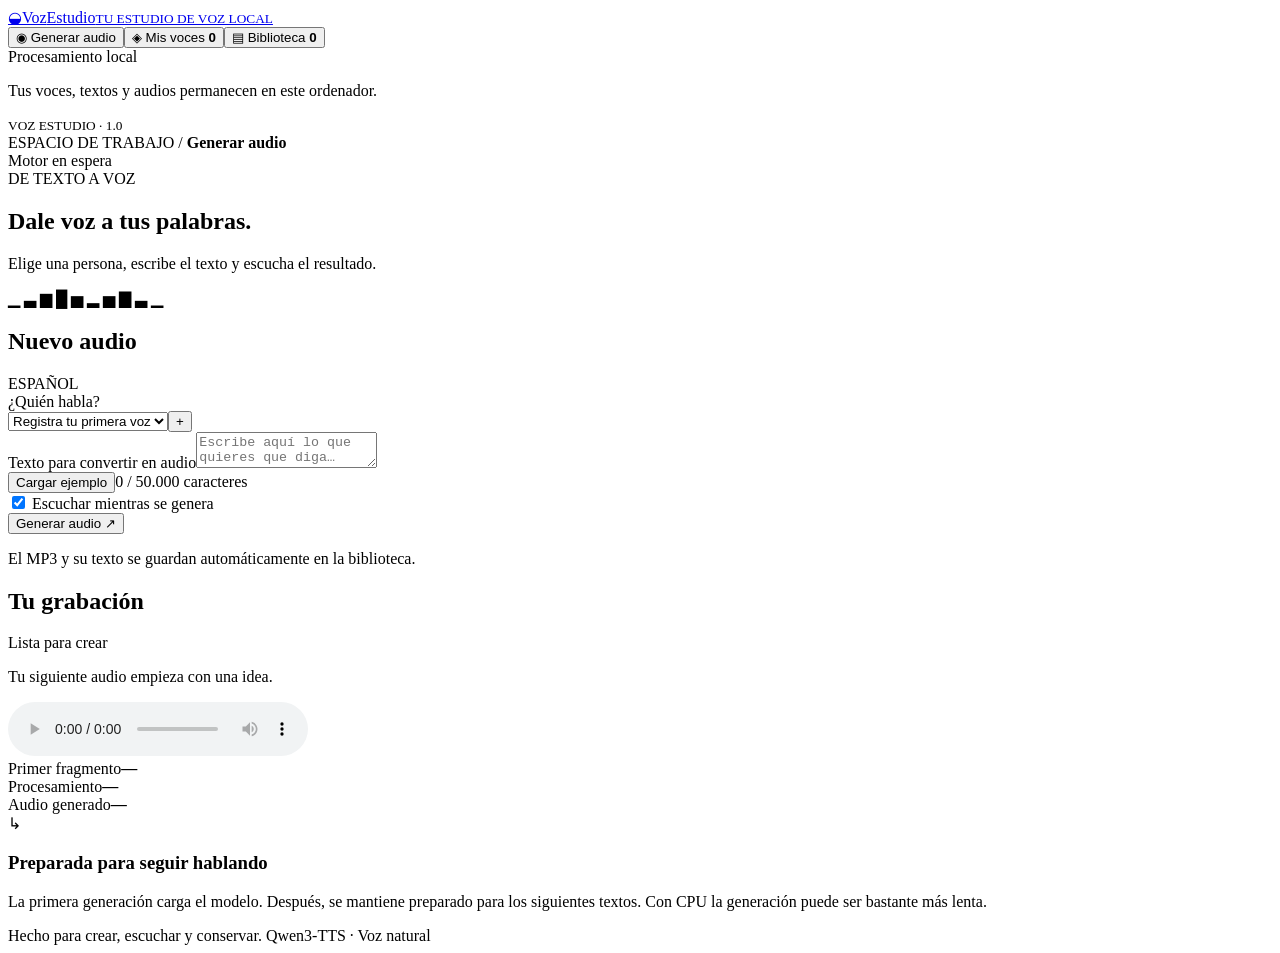
==== voz_estudio/static/index.html @ dd6227c5 "Build Voz Estudio: voice registration, local synthesis, MP3 and JSON library, installers and tests" ====
<!doctype html>
<html lang="es"><head><meta charset="utf-8"><meta name="viewport" content="width=device-width,initial-scale=1"><meta name="theme-color" content="#102d2c"><title>Voz Estudio</title><link rel="stylesheet" href="/static/style.css"></head>
<body>
<aside><a class="brand" href="#generar"><span class="brand-icon">◒</span><span>Voz<span class="light">Estudio</span><small>TU ESTUDIO DE VOZ LOCAL</small></span></a>
<nav aria-label="Principal"><button class="nav active" data-page="generar"><span>◉</span> Generar audio</button><button class="nav" data-page="voces"><span>◈</span> Mis voces <b id="voice-count">0</b></button><button class="nav" data-page="biblioteca"><span>▤</span> Biblioteca <b id="record-count">0</b></button></nav>
<div class="aside-bottom"><div><i class="dot"></i> Procesamiento local</div><p>Tus voces, textos y audios permanecen en este ordenador.</p><small>VOZ ESTUDIO · 1.0</small></div></aside>
<main>
<header><div class="breadcrumb">ESPACIO DE TRABAJO <span>/</span> <b id="page-label">Generar audio</b></div><div id="engine" class="badge">Motor en espera</div></header>
<div id="notice" class="notice" role="status" hidden></div>
<section id="generar" class="page">
<div class="heading"><div><div class="eyebrow">DE TEXTO A VOZ</div><h1>Dale voz a tus palabras.</h1><p>Elige una persona, escribe el texto y escucha el resultado.</p></div><span class="decorative" aria-hidden="true">▁ ▃ ▆ █ ▅ ▂ ▅ ▇ ▃ ▁</span></div>
<div class="workspace"><form id="generate-form" class="card editor"><div class="section-title"><h2>Nuevo audio</h2><span class="subtle">ESPAÑOL</span></div><label for="voice">¿Quién habla?</label><div class="voice-select"><select id="voice" required><option value="">Registra tu primera voz</option></select><button type="button" class="icon-button" id="add-voice" title="Registrar una voz" aria-label="Registrar una voz">+</button></div>
<label for="text">Texto para convertir en audio</label><textarea id="text" placeholder="Escribe aquí lo que quieres que diga…" maxlength="50000" required></textarea><div class="text-tools"><button type="button" class="text-button" id="example">Cargar ejemplo</button><span id="characters">0 / 50.000 caracteres</span></div><label class="checkbox"><input type="checkbox" id="autoplay" checked> Escuchar mientras se genera</label><div class="actions"><button class="primary" id="generate-button">Generar audio <span>↗</span></button><button type="button" class="secondary" id="cancel" hidden>Cancelar</button></div><p class="footnote">El MP3 y su texto se guardan automáticamente en la biblioteca.</p></form>
<div class="result-column"><section class="card result"><div class="section-title"><h2>Tu grabación</h2><span id="job-state" class="pill">Lista para crear</span></div><div class="wave" aria-hidden="true"><i></i><i></i><i></i><i></i><i></i><i></i><i></i><i></i><i></i><i></i><i></i><i></i><i></i><i></i><i></i><i></i><i></i></div><p id="progress" role="status" aria-live="polite">Tu siguiente audio empieza con una idea.</p><audio id="player" controls preload="metadata"></audio><div class="metrics"><div><span>Primer fragmento</span><b id="first">—</b></div><div><span>Procesamiento</span><b id="elapsed">—</b></div><div><span>Audio generado</span><b id="duration">—</b></div></div><div id="downloads" class="actions" hidden><a id="download-audio" class="primary small">Descargar MP3</a><a id="download-json" class="secondary small">Texto y JSON</a></div></section><section class="tip"><span>↳</span><div><h3>Preparada para seguir hablando</h3><p>La primera generación carga el modelo. Después, se mantiene preparado para los siguientes textos. Con CPU la generación puede ser bastante más lenta.</p></div></section></div></div>
</section>
<section id="voces" class="page" hidden><div class="heading"><div><div class="eyebrow">TU ELENCO</div><h1>Una voz, muchas historias.</h1><p>Registra personas a partir de una muestra de audio.</p></div></div><div class="workspace"><form id="voice-form" class="card"><div class="section-title"><h2>Registrar una voz</h2><span class="pill">NUEVA</span></div><label for="name">Nombre de la persona</label><input id="name" maxlength="80" placeholder="Por ejemplo, César" required><label for="audio-file">Muestra de voz</label><label class="upload" for="audio-file"><span class="upload-icon">↑</span><strong id="file-label">Selecciona un archivo de audio</strong><span>WAV, MP3, M4A, FLAC u otro formato de audio</span><input id="audio-file" type="file" accept="audio/*,.wav,.mp3,.m4a,.flac,.ogg" required></label><p class="footnote">Recomendado: 10–30 segundos, sin música ni otras voces. Entre 3 segundos y 2 minutos; máximo 50 MB. Prepararemos la referencia y su transcripción.</p><button class="primary" id="register">Registrar voz <span>+</span></button><p id="upload-status" role="status"></p></form><section><div class="section-title list-title"><h2>Voces registradas</h2><span id="ready-count" class="subtle"></span></div><div id="voices-list" class="voices-list"></div></section></div></section>
<section id="biblioteca" class="page" hidden><div class="heading"><div><div class="eyebrow">EL ARCHIVO DE TU ESTUDIO</div><h1>Todo lo que has creado.</h1><p>Escucha tus grabaciones y recupera sus textos y datos.</p></div><a class="secondary" href="/api/export">Exportar historial JSON ↓</a></div><div class="filters"><input id="search" type="search" placeholder="Buscar por persona o texto…" aria-label="Buscar grabaciones"><select id="filter-voice" aria-label="Filtrar por persona"><option value="">Todas las personas</option></select><button id="refresh" class="secondary">Actualizar</button></div><div id="history" class="history-list"></div><button id="more" class="secondary more" hidden>Cargar más</button></section>
<footer>Hecho para crear, escuchar y conservar. <span>Qwen3-TTS · Voz natural</span></footer>
</main><script src="/static/app.js" defer></script></body></html>
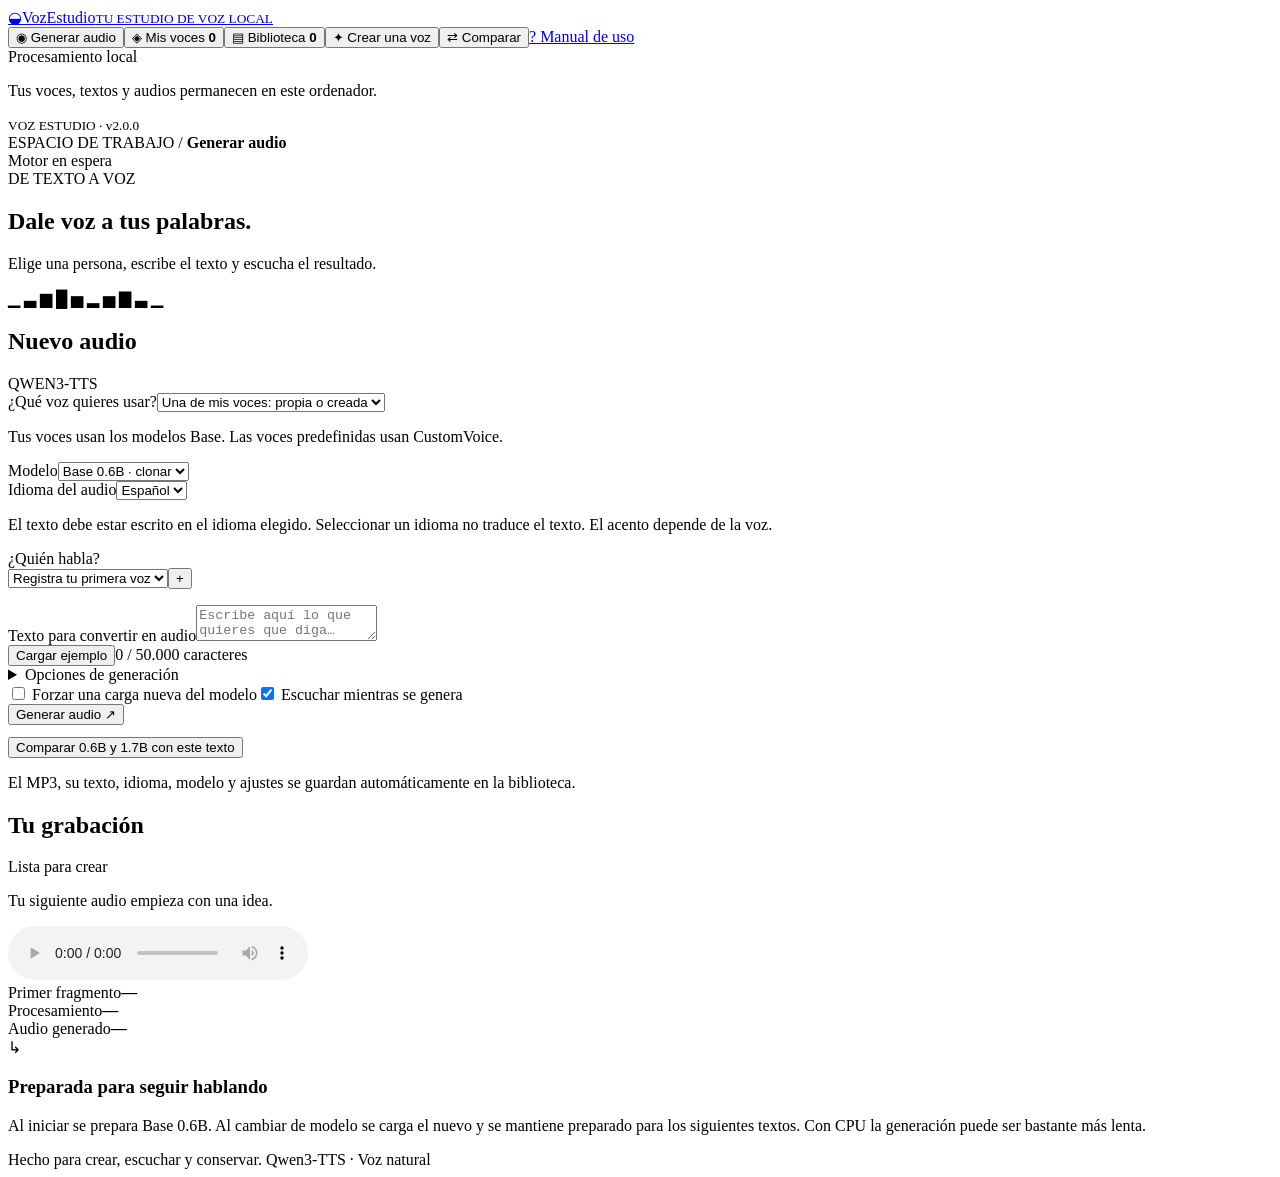
==== commit 14ff67a0: "Release 2.0.0: all Qwen models, voice design, comparisons and manual; fix blocked forms" ====
--- a/voz_estudio/static/index.html
+++ b/voz_estudio/static/index.html
@@ -2,18 +2,61 @@
 <html lang="es"><head><meta charset="utf-8"><meta name="viewport" content="width=device-width,initial-scale=1"><meta name="theme-color" content="#102d2c"><title>Voz Estudio</title><link rel="stylesheet" href="/static/style.css"></head>
 <body>
 <aside><a class="brand" href="#generar"><span class="brand-icon">◒</span><span>Voz<span class="light">Estudio</span><small>TU ESTUDIO DE VOZ LOCAL</small></span></a>
-<nav aria-label="Principal"><button class="nav active" data-page="generar"><span>◉</span> Generar audio</button><button class="nav" data-page="voces"><span>◈</span> Mis voces <b id="voice-count">0</b></button><button class="nav" data-page="biblioteca"><span>▤</span> Biblioteca <b id="record-count">0</b></button></nav>
-<div class="aside-bottom"><div><i class="dot"></i> Procesamiento local</div><p>Tus voces, textos y audios permanecen en este ordenador.</p><small>VOZ ESTUDIO · 1.0</small></div></aside>
+<nav aria-label="Principal"><button class="nav active" data-page="generar"><span>◉</span> Generar audio</button><button class="nav" data-page="voces"><span>◈</span> Mis voces <b id="voice-count">0</b></button><button class="nav" data-page="biblioteca"><span>▤</span> Biblioteca <b id="record-count">0</b></button><button class="nav" data-page="crear"><span>✦</span> Crear una voz</button><button class="nav" data-page="comparar"><span>⇄</span> Comparar</button><a class="nav" href="/static/manual.html" target="_blank" rel="noopener"><span>?</span> Manual de uso</a></nav>
+<div class="aside-bottom"><div><i class="dot"></i> Procesamiento local</div><p>Tus voces, textos y audios permanecen en este ordenador.</p><small>VOZ ESTUDIO · v2.0.0</small></div></aside>
 <main>
 <header><div class="breadcrumb">ESPACIO DE TRABAJO <span>/</span> <b id="page-label">Generar audio</b></div><div id="engine" class="badge">Motor en espera</div></header>
 <div id="notice" class="notice" role="status" hidden></div>
 <section id="generar" class="page">
 <div class="heading"><div><div class="eyebrow">DE TEXTO A VOZ</div><h1>Dale voz a tus palabras.</h1><p>Elige una persona, escribe el texto y escucha el resultado.</p></div><span class="decorative" aria-hidden="true">▁ ▃ ▆ █ ▅ ▂ ▅ ▇ ▃ ▁</span></div>
-<div class="workspace"><form id="generate-form" class="card editor"><div class="section-title"><h2>Nuevo audio</h2><span class="subtle">ESPAÑOL</span></div><label for="voice">¿Quién habla?</label><div class="voice-select"><select id="voice" required><option value="">Registra tu primera voz</option></select><button type="button" class="icon-button" id="add-voice" title="Registrar una voz" aria-label="Registrar una voz">+</button></div>
-<label for="text">Texto para convertir en audio</label><textarea id="text" placeholder="Escribe aquí lo que quieres que diga…" maxlength="50000" required></textarea><div class="text-tools"><button type="button" class="text-button" id="example">Cargar ejemplo</button><span id="characters">0 / 50.000 caracteres</span></div><label class="checkbox"><input type="checkbox" id="autoplay" checked> Escuchar mientras se genera</label><div class="actions"><button class="primary" id="generate-button">Generar audio <span>↗</span></button><button type="button" class="secondary" id="cancel" hidden>Cancelar</button></div><p class="footnote">El MP3 y su texto se guardan automáticamente en la biblioteca.</p></form>
-<div class="result-column"><section class="card result"><div class="section-title"><h2>Tu grabación</h2><span id="job-state" class="pill">Lista para crear</span></div><div class="wave" aria-hidden="true"><i></i><i></i><i></i><i></i><i></i><i></i><i></i><i></i><i></i><i></i><i></i><i></i><i></i><i></i><i></i><i></i><i></i></div><p id="progress" role="status" aria-live="polite">Tu siguiente audio empieza con una idea.</p><audio id="player" controls preload="metadata"></audio><div class="metrics"><div><span>Primer fragmento</span><b id="first">—</b></div><div><span>Procesamiento</span><b id="elapsed">—</b></div><div><span>Audio generado</span><b id="duration">—</b></div></div><div id="downloads" class="actions" hidden><a id="download-audio" class="primary small">Descargar MP3</a><a id="download-json" class="secondary small">Texto y JSON</a></div></section><section class="tip"><span>↳</span><div><h3>Preparada para seguir hablando</h3><p>La primera generación carga el modelo. Después, se mantiene preparado para los siguientes textos. Con CPU la generación puede ser bastante más lenta.</p></div></section></div></div>
+<div class="workspace"><form id="generate-form" class="card editor"><div class="section-title"><h2>Nuevo audio</h2><span class="subtle">QWEN3-TTS</span></div><label for="gen-source">¿Qué voz quieres usar?</label><select id="gen-source"><option value="clone">Una de mis voces: propia o creada</option><option value="included">Una voz predefinida de Qwen</option></select><p class="footnote">Tus voces usan los modelos Base. Las voces predefinidas usan CustomVoice.</p>
+<div class="settings-grid"><div><label for="gen-model">Modelo</label><select id="gen-model"><option value="base06">Base 0.6B · clonar</option></select></div><div><label for="gen-language">Idioma del audio</label><select id="gen-language"><option value="Spanish">Español</option></select></div></div>
+<p class="footnote">El texto debe estar escrito en el idioma elegido. Seleccionar un idioma no traduce el texto. El acento depende de la voz.</p>
+<div id="clone-choice"><label for="voice">¿Quién habla?</label><div class="voice-select"><select id="voice" required><option value="">Registra tu primera voz</option></select><button type="button" class="icon-button" id="add-voice" title="Registrar una voz" aria-label="Registrar una voz">+</button></div>
+</div><div id="custom-choice" hidden><label for="gen-speaker">Voz incluida</label><select id="gen-speaker"><option value="Ryan">Ryan</option></select></div>
+<div id="gen-style-box" hidden><label for="gen-style">Estilo e interpretación</label><textarea id="gen-style" maxlength="1500" placeholder="Por ejemplo, tono alegre y cercano, castellano de España, ritmo pausado." disabled></textarea></div><p class="footnote" id="gen-style-help"></p>
+<label for="text">Texto para convertir en audio</label><textarea id="text" placeholder="Escribe aquí lo que quieres que diga…" maxlength="50000" required></textarea><div class="text-tools"><button type="button" class="text-button" id="example">Cargar ejemplo</button><span id="characters">0 / 50.000 caracteres</span></div><details class="sampling"><summary>Opciones de generación</summary><div class="settings-grid">
+<div><label for="gen-seed">Semilla</label><input id="gen-seed" type="number" min="0" max="4294967295" value="42" required></div>
+<div><label for="gen-temperature">Temperatura</label><input id="gen-temperature" type="number" min="0.1" max="2" step="0.05" value="0.9" required></div>
+<div><label for="gen-top-p">Top P</label><input id="gen-top-p" type="number" min="0.01" max="1" step="0.01" value="1" required></div>
+<div><label for="gen-top-k">Top K</label><input id="gen-top-k" type="number" min="0" max="100" value="50" required></div>
+<div><label for="gen-penalty">Penalización de repetición</label><input id="gen-penalty" type="number" min="0.5" max="2" step="0.05" value="1.05" required></div>
+<div><label for="gen-max-tokens">Máximo de tokens de audio por pasaje</label><input id="gen-max-tokens" type="number" min="128" max="2048" value="1200" required></div>
+</div><label class="checkbox"><input id="gen-sampling" type="checkbox" checked> Usar muestreo</label><p class="footnote">La semilla ayuda a repetir una prueba; distintos modelos producen resultados diferentes. La temperatura y Top P/Top K actúan cuando el muestreo está activo.</p></details><label class="checkbox"><input id="gen-cold" type="checkbox"> Forzar una carga nueva del modelo</label><label class="checkbox"><input type="checkbox" id="autoplay" checked> Escuchar mientras se genera</label><div class="actions"><button class="primary" id="generate-button">Generar audio <span>↗</span></button><button type="button" class="secondary" id="cancel" hidden>Cancelar</button></div><button type="button" id="compare-current" class="secondary" style="margin-top:12px">Comparar 0.6B y 1.7B con este texto</button><p class="footnote">El MP3, su texto, idioma, modelo y ajustes se guardan automáticamente en la biblioteca.</p></form>
+<div class="result-column"><section class="card result"><div class="section-title"><h2>Tu grabación</h2><span id="job-state" class="pill">Lista para crear</span></div><div class="wave" aria-hidden="true"><i></i><i></i><i></i><i></i><i></i><i></i><i></i><i></i><i></i><i></i><i></i><i></i><i></i><i></i><i></i><i></i><i></i></div><p id="progress" role="status" aria-live="polite">Tu siguiente audio empieza con una idea.</p><audio id="player" controls preload="metadata"></audio><div class="metrics"><div><span>Primer fragmento</span><b id="first">—</b></div><div><span>Procesamiento</span><b id="elapsed">—</b></div><div><span>Audio generado</span><b id="duration">—</b></div></div><div id="downloads" class="actions" hidden><a id="download-audio" class="primary small">Descargar MP3</a><a id="download-json" class="secondary small">Texto y JSON</a></div></section><section class="tip"><span>↳</span><div><h3>Preparada para seguir hablando</h3><p>Al iniciar se prepara Base 0.6B. Al cambiar de modelo se carga el nuevo y se mantiene preparado para los siguientes textos. Con CPU la generación puede ser bastante más lenta.</p></div></section></div></div>
 </section>
-<section id="voces" class="page" hidden><div class="heading"><div><div class="eyebrow">TU ELENCO</div><h1>Una voz, muchas historias.</h1><p>Registra personas a partir de una muestra de audio.</p></div></div><div class="workspace"><form id="voice-form" class="card"><div class="section-title"><h2>Registrar una voz</h2><span class="pill">NUEVA</span></div><label for="name">Nombre de la persona</label><input id="name" maxlength="80" placeholder="Por ejemplo, César" required><label for="audio-file">Muestra de voz</label><label class="upload" for="audio-file"><span class="upload-icon">↑</span><strong id="file-label">Selecciona un archivo de audio</strong><span>WAV, MP3, M4A, FLAC u otro formato de audio</span><input id="audio-file" type="file" accept="audio/*,.wav,.mp3,.m4a,.flac,.ogg" required></label><p class="footnote">Recomendado: 10–30 segundos, sin música ni otras voces. Entre 3 segundos y 2 minutos; máximo 50 MB. Prepararemos la referencia y su transcripción.</p><button class="primary" id="register">Registrar voz <span>+</span></button><p id="upload-status" role="status"></p></form><section><div class="section-title list-title"><h2>Voces registradas</h2><span id="ready-count" class="subtle"></span></div><div id="voices-list" class="voices-list"></div></section></div></section>
+<section id="voces" class="page" hidden><div class="heading"><div><div class="eyebrow">TU ELENCO</div><h1>Una voz, muchas historias.</h1><p>Registra personas a partir de una muestra de audio.</p></div></div><div class="workspace"><form id="voice-form" class="card"><div class="section-title"><h2>Registrar una voz</h2><span class="pill">NUEVA</span></div><label for="name">Nombre de la persona</label><input id="name" maxlength="80" placeholder="Por ejemplo, César" required><label for="reference-language">Idioma de la muestra</label><select id="reference-language"><option value="Auto">Automático</option></select><label for="audio-file">Muestra de voz</label><label class="upload" for="audio-file"><span class="upload-icon">↑</span><strong id="file-label">Selecciona un archivo de audio</strong><span>WAV, MP3, M4A, FLAC u otro formato de audio</span><input id="audio-file" type="file" accept="audio/*,.wav,.mp3,.m4a,.flac,.ogg" required></label><p class="footnote">Recomendado: 10–30 segundos, sin música ni otras voces. Entre 3 segundos y 2 minutos; máximo 50 MB. Prepararemos la referencia y su transcripción.</p><button class="primary" id="register">Registrar voz <span>+</span></button><p id="upload-status" role="status"></p></form><section><div class="section-title list-title"><h2>Voces registradas</h2><span id="ready-count" class="subtle"></span></div><div id="voices-list" class="voices-list"></div></section></div></section>
 <section id="biblioteca" class="page" hidden><div class="heading"><div><div class="eyebrow">EL ARCHIVO DE TU ESTUDIO</div><h1>Todo lo que has creado.</h1><p>Escucha tus grabaciones y recupera sus textos y datos.</p></div><a class="secondary" href="/api/export">Exportar historial JSON ↓</a></div><div class="filters"><input id="search" type="search" placeholder="Buscar por persona o texto…" aria-label="Buscar grabaciones"><select id="filter-voice" aria-label="Filtrar por persona"><option value="">Todas las personas</option></select><button id="refresh" class="secondary">Actualizar</button></div><div id="history" class="history-list"></div><button id="more" class="secondary more" hidden>Cargar más</button></section>
+<section id="crear" class="page" hidden>
+<div class="heading"><div><div class="eyebrow">DISEÑA TU ELENCO</div><h1>Imagina una voz.</h1><p>Descríbela, escucha una muestra y guárdala para usarla con otros textos.</p></div></div>
+<div id="design-install" class="notice" hidden>Para instalar los modelos opcionales que falten, ejecuta Instalar-Modelos-Qwen.cmd y vuelve a esta pantalla.</div>
+<div class="workspace"><form id="design-form" class="card">
+<div class="section-title"><h2>Crear una voz</h2><span class="pill" id="design-model-badge">VoiceDesign 1.7B</span></div>
+<label for="design-source">¿Cómo quieres crearla?</label><select id="design-source"><option value="description">Inventar una voz desde una descripción</option><option value="included">Partir de una voz predefinida de Qwen</option></select><p class="footnote">Para inventar una voz no necesitas elegir Ryan, Vivian ni ninguna voz incluida. Se utiliza VoiceDesign.</p>
+<label for="design-model">Modelo para crear la muestra</label><select id="design-model"><option value="design17">VoiceDesign 1.7B</option></select><p class="footnote" id="design-model-help"></p>
+<label for="design-language">Idioma de la muestra</label><select id="design-language"><option value="Spanish">Español</option></select><p class="footnote">Escribe la muestra en este idioma. Español no implica automáticamente acento de España.</p>
+<div id="design-custom-choice" hidden><label for="design-speaker">Voz incluida</label><select id="design-speaker"><option value="Ryan">Ryan</option></select></div>
+<label for="design-name">Nombre de la voz</label><input id="design-name" maxlength="80" placeholder="Por ejemplo, Narradora de Madrid" required>
+<label for="design-description">¿Cómo debe sonar?</label><textarea id="design-description" minlength="10" maxlength="1500" required placeholder="Voz femenina adulta, cálida y serena, con acento castellano de España, dicción clara y ritmo natural."></textarea>
+<p class="footnote">Describe el timbre, la edad aproximada, el acento y la forma de hablar. La descripción orienta el resultado; puedes crear varias muestras.</p>
+<label for="design-text">Texto de la muestra (30–390 caracteres)</label><textarea id="design-text" minlength="30" maxlength="390" required>Hola. Me alegra acompañarte en esta historia. Cada palabra tiene su propio ritmo y cada pausa nos ayuda a escuchar mejor. Vamos a descubrir juntos lo que viene después.</textarea>
+<p class="footnote">Usa un texto de unos 10–20 segundos. Al crear la muestra se cambia de modelo; después se vuelve a preparar el motor de clonación.</p>
+<details class="sampling"><summary>Opciones de generación</summary><div class="settings-grid">
+<div><label for="design-seed">Semilla</label><input id="design-seed" type="number" min="0" max="4294967295" value="42" required></div>
+<div><label for="design-temperature">Temperatura</label><input id="design-temperature" type="number" min="0.1" max="2" step="0.05" value="0.9" required></div>
+<div><label for="design-top-p">Top P</label><input id="design-top-p" type="number" min="0.01" max="1" step="0.01" value="1" required></div>
+<div><label for="design-top-k">Top K</label><input id="design-top-k" type="number" min="0" max="100" value="50" required></div>
+<div><label for="design-penalty">Penalización de repetición</label><input id="design-penalty" type="number" min="0.5" max="2" step="0.05" value="1.05" required></div>
+<div><label for="design-max-tokens">Máximo de tokens de audio por pasaje</label><input id="design-max-tokens" type="number" min="128" max="1200" value="600" required></div>
+</div><label class="checkbox"><input id="design-sampling" type="checkbox" checked> Usar muestreo</label><p class="footnote">La semilla ayuda a repetir una prueba; distintos modelos producen resultados diferentes. La temperatura y Top P/Top K actúan cuando el muestreo está activo.</p></details><button id="design-submit" class="primary" style="margin-top:20px">Crear muestra <span>✦</span></button></form>
+<section class="card"><div class="section-title"><h2>Escucha y elige</h2></div>
+<label for="design-history">Tus muestras</label><select id="design-history"><option value="">Todavía no hay muestras</option></select>
+<div id="design-result" hidden><p id="design-state" role="status" aria-live="polite"></p><audio id="design-audio" controls preload="none" hidden></audio>
+<details><summary>Descripción y texto</summary><p id="design-description-preview"></p><p id="design-text-preview"></p></details>
+<button id="design-save" class="primary" disabled style="margin-top:20px">Guardar como voz clonable</button>
+<p class="footnote">La voz guardada aparecerá en Mis voces y en Generar audio. El nombre, la descripción y la muestra se conservan en este ordenador.</p></div>
+</section></div></section>
+<section id="comparar" class="page" hidden><div class="heading"><div><div class="eyebrow">ESCUCHA Y MIDE</div><h1>Compara con el mismo texto.</h1><p>En Generar audio elige una voz e idioma y pulsa Comparar. Se prueba cada modelo dos veces: carga nueva y repetición.</p></div></div>
+<section class="card"><label for="comparison-history">Comparaciones guardadas</label><select id="comparison-history"><option value="">Todavía no hay comparaciones</option></select><p id="comparison-summary" role="status"></p><p class="footnote">RTF = segundos de síntesis / segundos de audio. Menor es más rápido. La carga se mide aparte. Las notas de calidad son tuyas, tras escuchar; los tiempos no determinan la calidad.</p></section><div id="comparison-list" class="history-list" style="margin-top:20px"></div></section>
 <footer>Hecho para crear, escuchar y conservar. <span>Qwen3-TTS · Voz natural</span></footer>
-</main><script src="/static/app.js" defer></script></body></html>
+</main><script src="/static/app.js" defer></script><script src="/static/options.js" defer></script><script src="/static/design.js" defer></script><script src="/static/comparisons.js" defer></script></body></html>
